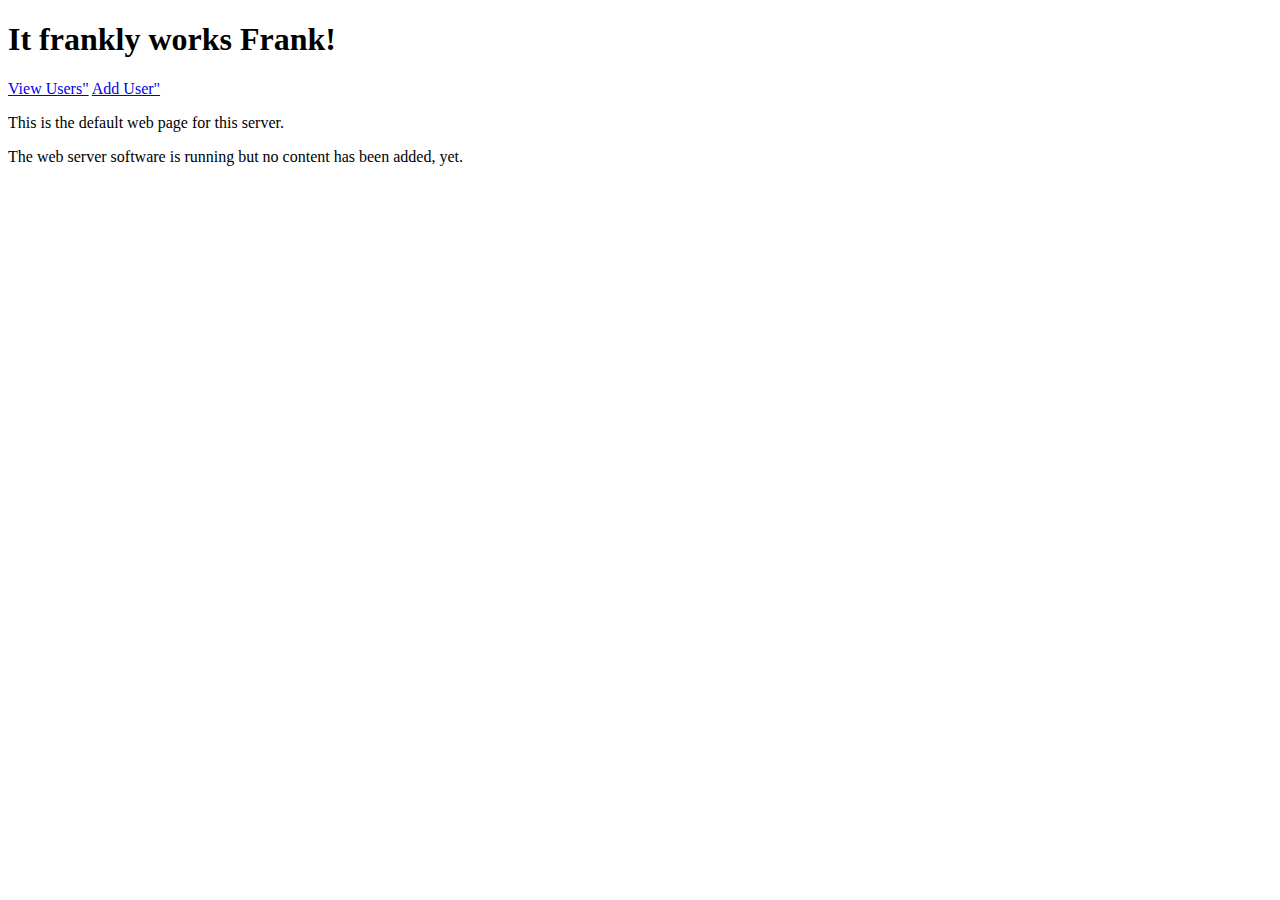
==== www/index.htm @ 72b49858 "testing htm script" ====
<!DOCTYPE html>
<html><head><title>Deployment</title></head><body><h1>It frankly works Frank!</h1>
<a href="cgi-bin/index.pl">View Users"</a>
<a href="/form.html">Add User"</a>
<p>This is the default web page for this server.</p>
<p>The web server software is running but no content has been added, yet.</p>
</body></html>
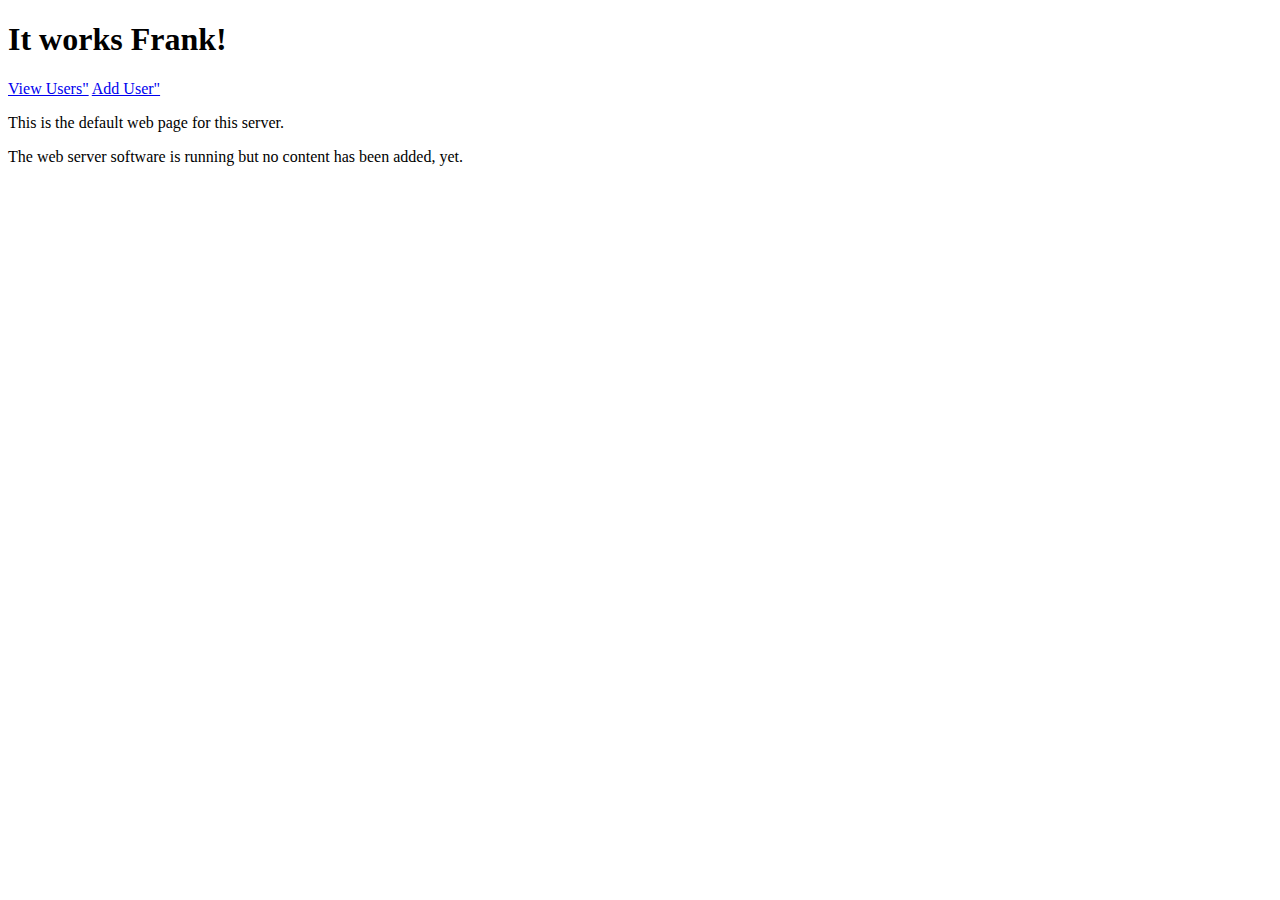
==== commit 6a4abfbf: "testing scripts" ====
--- a/www/index.htm
+++ b/www/index.htm
@@ -1,5 +1,5 @@
 <!DOCTYPE html>
-<html><head><title>Deployment</title></head><body><h1>It frankly works Frank!</h1>
+<html><head><title>Deployment</title></head><body><h1>It works Frank!</h1>
 <a href="cgi-bin/index.pl">View Users"</a>
 <a href="/form.html">Add User"</a>
 <p>This is the default web page for this server.</p>
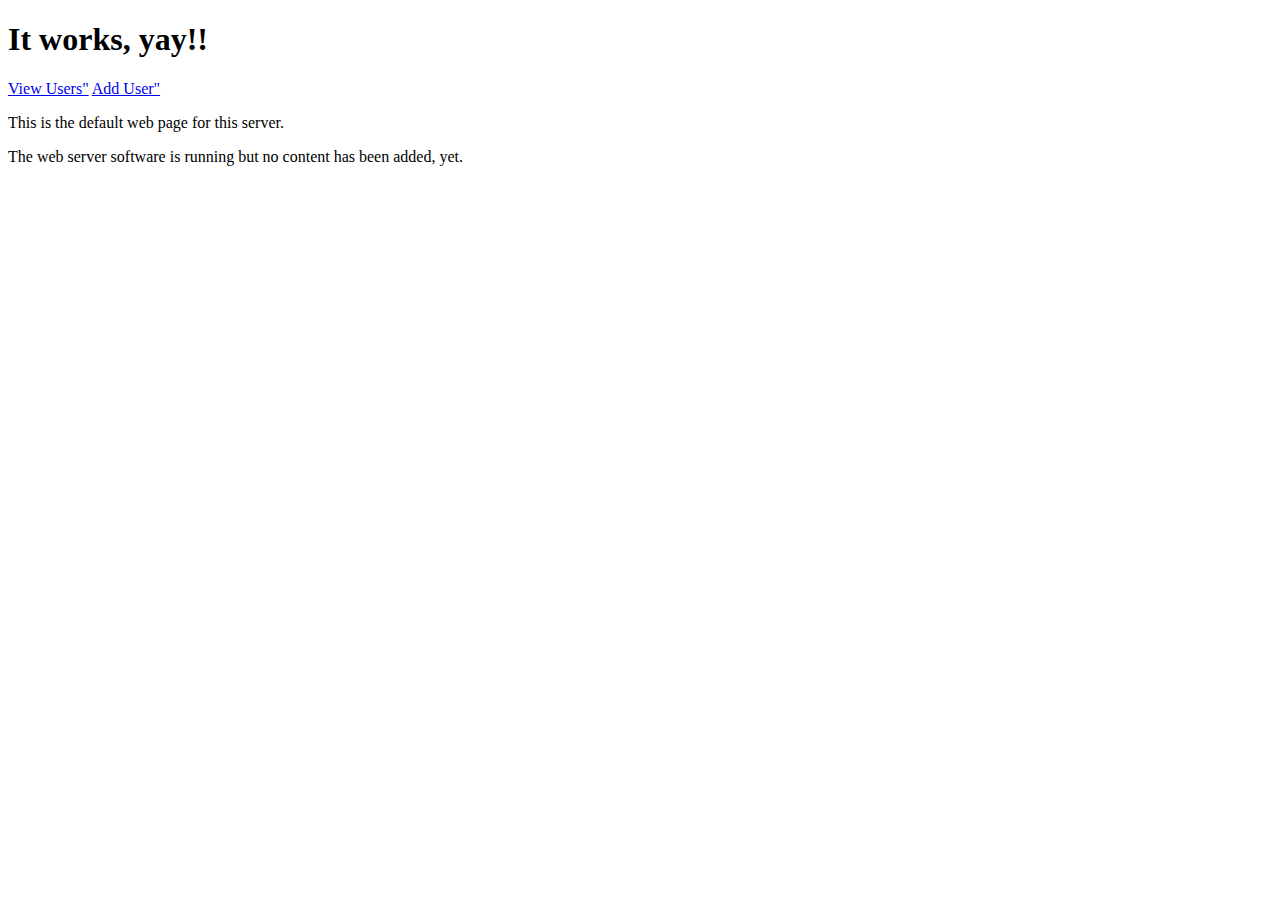
==== commit 93a177c1: "it works" ====
--- a/www/index.htm
+++ b/www/index.htm
@@ -1,5 +1,5 @@
 <!DOCTYPE html>
-<html><head><title>Deployment</title></head><body><h1>It works Frank!</h1>
+<html><head><title>Deployment</title></head><body><h1>It works, yay!!</h1>
 <a href="cgi-bin/index.pl">View Users"</a>
 <a href="/form.html">Add User"</a>
 <p>This is the default web page for this server.</p>
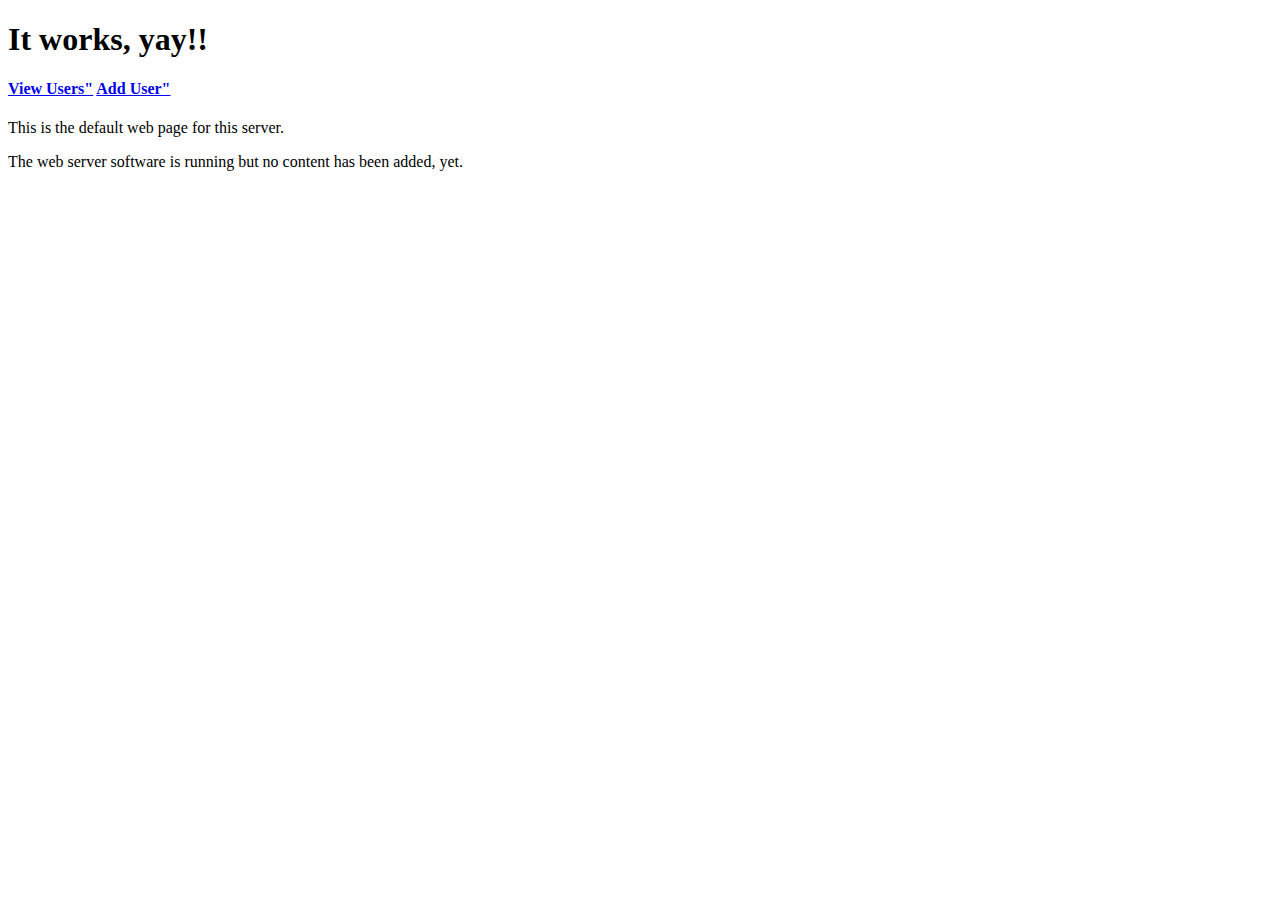
==== commit a0537858: "it works" ====
--- a/www/index.htm
+++ b/www/index.htm
@@ -1,7 +1,7 @@
 <!DOCTYPE html>
 <html><head><title>Deployment</title></head><body><h1>It works, yay!!</h1>
-<a href="cgi-bin/index.pl">View Users"</a>
-<a href="/form.html">Add User"</a>
+<h4><a href="cgi-bin/index.pl">View Users"</a>
+<a href="/form.html">Add User"</a></h4>
 <p>This is the default web page for this server.</p>
 <p>The web server software is running but no content has been added, yet.</p>
 </body></html>
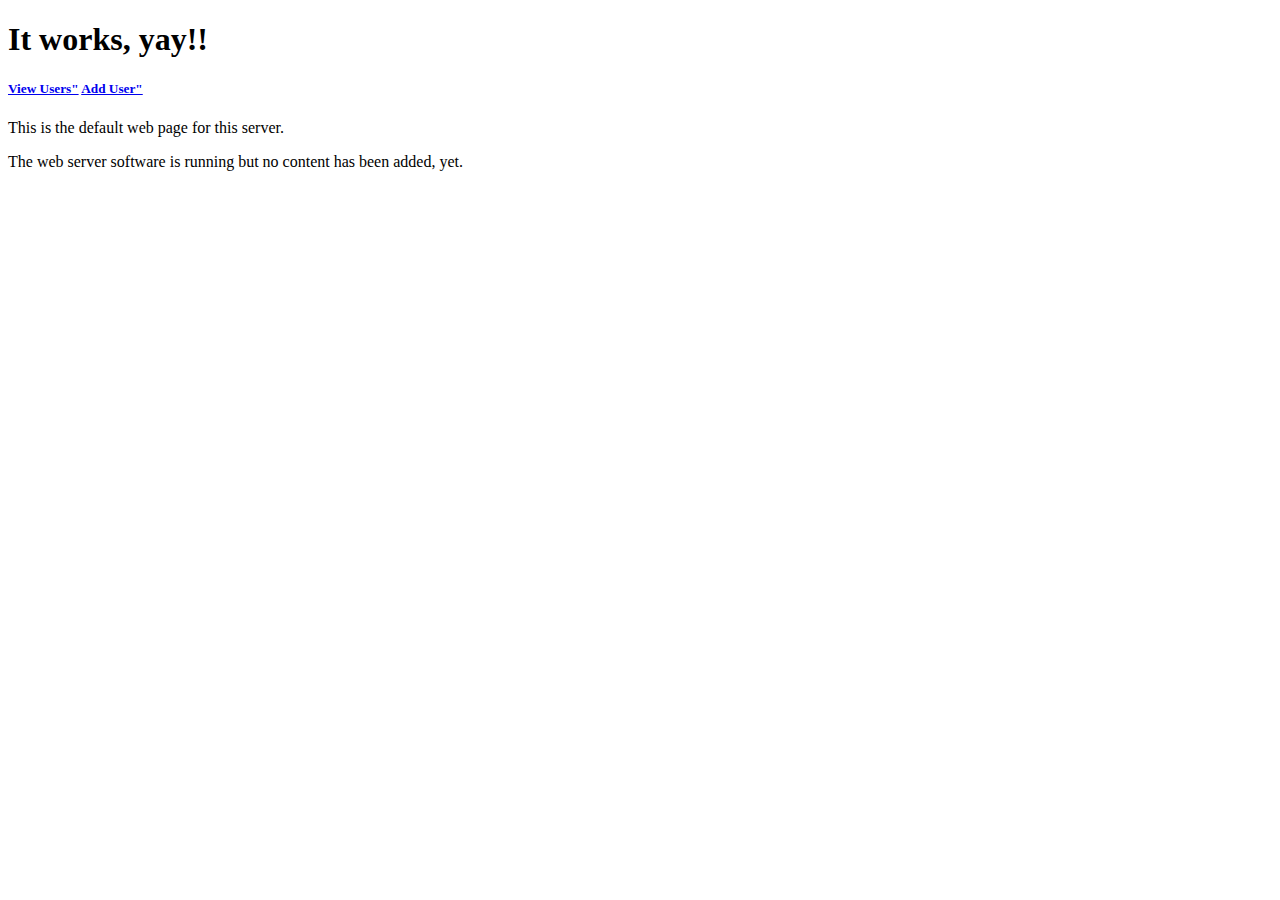
==== commit a1d55aa5: "h5" ====
--- a/www/index.htm
+++ b/www/index.htm
@@ -1,7 +1,7 @@
 <!DOCTYPE html>
 <html><head><title>Deployment</title></head><body><h1>It works, yay!!</h1>
-<h4><a href="cgi-bin/index.pl">View Users"</a>
-<a href="/form.html">Add User"</a></h4>
+<h5><a href="cgi-bin/index.pl">View Users"</a>
+<a href="/form.html">Add User"</a></h5>
 <p>This is the default web page for this server.</p>
 <p>The web server software is running but no content has been added, yet.</p>
 </body></html>
